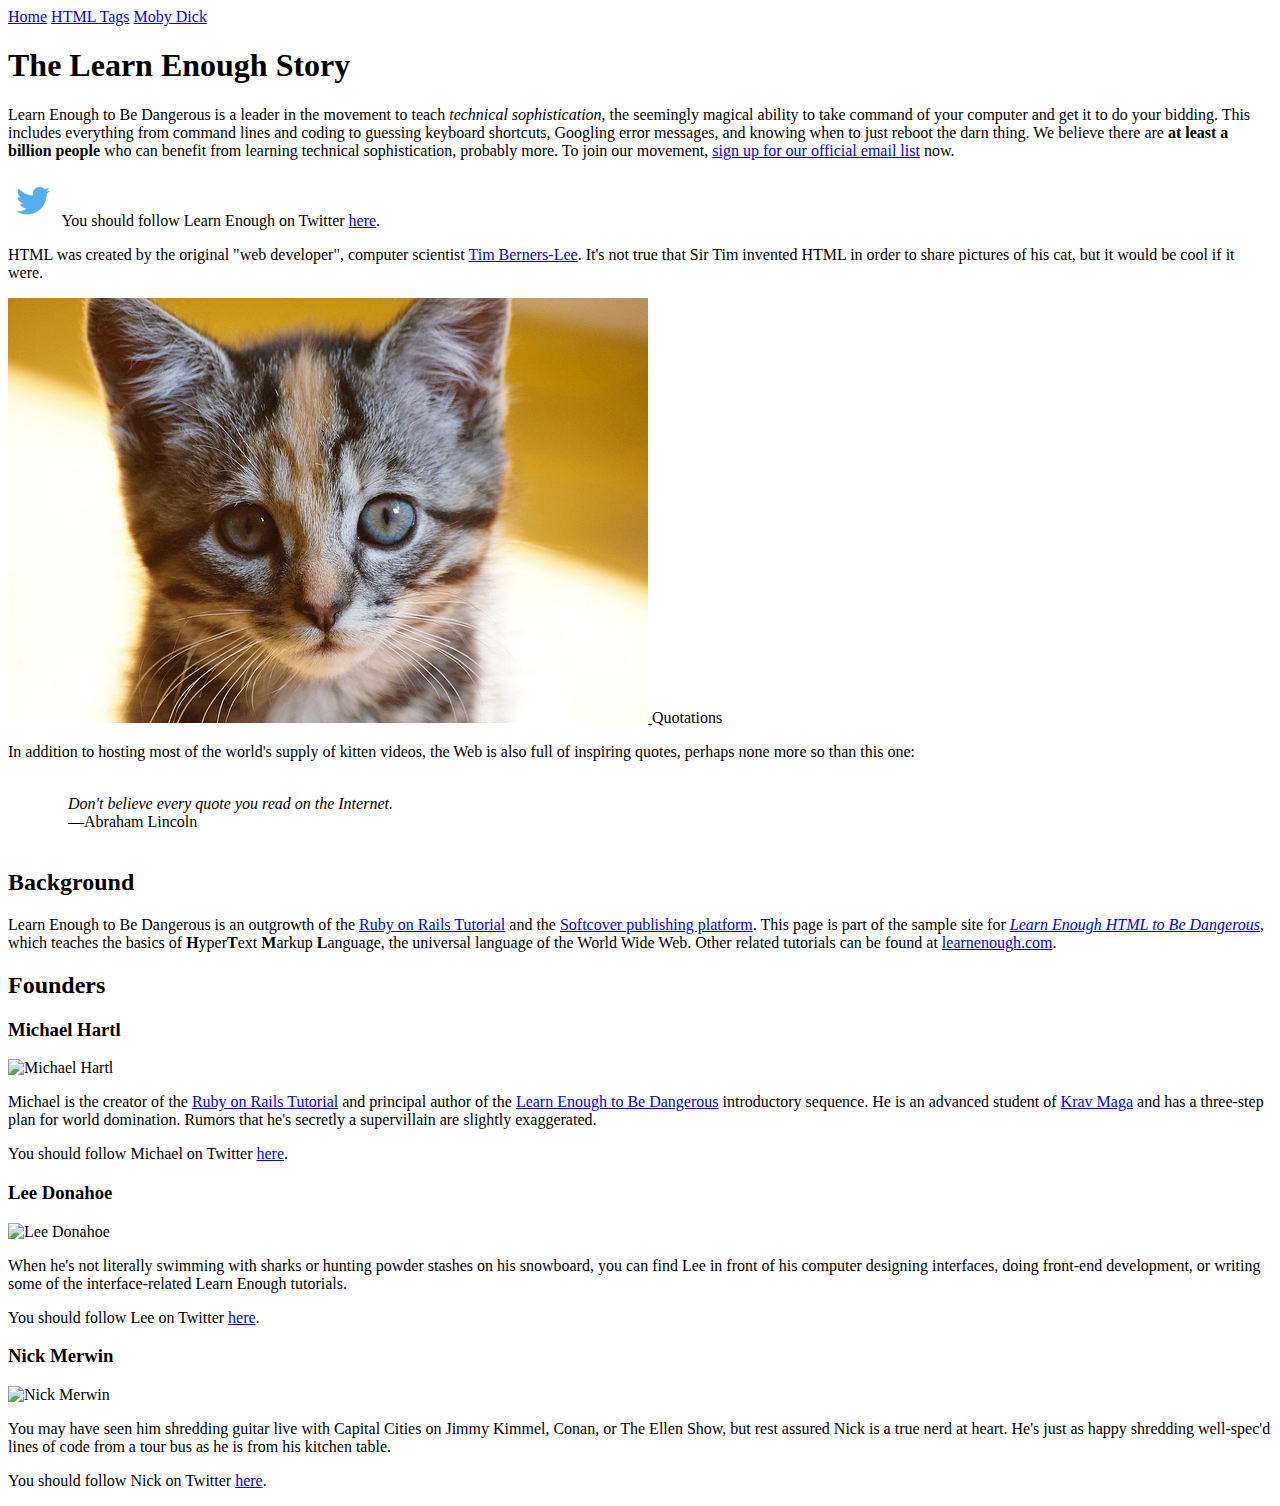
==== index.html @ ef1049ec "added new quotations to index.html and updatemoby_dick.html" ====
<!DOCTYPE html>
<html lang="en" dir="ltr">
  <head>
    <meta charset="utf-8">
    <title>Learn Enough to Be Dangerous</title>
  </head>
  <body>

    <div>
      <a href="index.html">Home</a>
      <a href="tags.html">HTML Tags</a>
      <a href="moby_dick.html">Moby Dick</a>
    </div>

    <h1>The Learn Enough Story</h1>
    <p>
      Learn Enough to Be Dangerous is a leader in the movement to teach
      <em>technical sophistication</em>, the seemingly magical ability to take
      command of your computer and get it to do your bidding. This includes
      everything from command lines and coding to guessing keyboard shortcuts,
      Googling error messages, and knowing when to just reboot the darn thing.
      We believe there are <strong>at least a billion people</strong> who can benefit from
      learning technical sophistication, probably more. To join our
      movement, <a href="https://learnenough.com/email">sign up for our official email list</a> now.
    </p>
    <p>
      <a href="https://twitter.com/learnenough" target="_blank" rel="noopener" style="text-decoration: none;">
        <img src="images/small_twitter_logo.png">
      </a>
      You should follow Learn Enough on Twitter
      <a href="https://twitter.com/learnenough" target="_blank" rel="noopener">here</a>.
    </p>
    <p>
      HTML was created by the original "web developer", computer scientist
      <a href="https://en.wikipedia.org/wiki/Tim_Berners-Lee">Tim
      Berners-Lee</a>. It's not true that Sir Tim invented HTML in order to
      share pictures of his cat, but it would be cool if it were.
    </p>

    <a href="https://example.com/images/example.jpg">
      <img src="images/kitten.jpg" alt="An adorable kitten">
    </a>
    <TAG>Quotations</TAG>

    <p>
      In addition to hosting most of the world's supply of kitten videos, the
      Web is also full of inspiring quotes, perhaps none more so than this one:
    </p>
    <blockquote style="padding: 2px 20px; background: #FILL_IN;">
      <p>
        <em>Don't believe every quote you read on the Internet.</em>
        <br>
        —Abraham Lincoln
      </p>
    </blockquote>
    <h2>Background</h2>
    <p>
      Learn Enough to Be Dangerous is an outgrowth of the
      <a href="https://railstutorial.org/">Ruby on Rails Tutorial</a> and the
      <a href="https://www.softcover.io/">Softcover publishing platform</a>.
      This page is part of the sample site for
      <a href="https://www.learnenough.com/html"><em>Learn Enough HTML to
      Be Dangerous</em></a>, which teaches the basics of
      <strong>H</strong>yper<strong>T</strong>ext <strong>M</strong>arkup
      <strong>L</strong>anguage, the universal language of the World Wide Web.
      Other related tutorials can be found at
      <a href="https://www.learnenough.com/">learnenough.com</a>.
    </p>
    <h2>Founders</h2>
    <h3>Michael Hartl</h3>
    <img src="https://gravatar.com/avatar/ffda7d145b83c4b118f982401f962ca6?s=150" alt="Michael Hartl">
    <p>
      Michael is the creator of the <a href="https://www.railstutorial.org/">
      Ruby on Rails Tutorial</a> and principal author of the
      <a href="https://www.learnenough.com/">Learn Enough to Be Dangerous</a>
      introductory sequence. He is an advanced student of
      <a href="https://www.kravmaga.com/">Krav Maga</a> and has a three-step
      plan for world domination. Rumors that he's secretly a supervillain
      are slightly exaggerated.
    </p>
    <p>
      You should follow Michael on Twitter
      <a href="https://twitter.com/mhartl" target="_blank" rel="noopener">here</a>.
    </p>
    <h3>Lee Donahoe</h3>
    <img src="https://gravatar.com/avatar/b65522a6f3a6899705d119d7aa232a6d?s=150" alt="Lee Donahoe">
    <p>
      When he's not literally swimming with sharks or hunting powder stashes
      on his snowboard, you can find Lee in front of his computer designing
      interfaces, doing front-end development, or writing some of the
      interface-related Learn Enough tutorials.
    </p>
    <p>
      You should follow Lee on Twitter
      <a href="https://twitter.com/leedonahoe" target="_blank" rel="noopener">here</a>.
    </p>
    <h3>Nick Merwin</h3>
    <img src="https://gravatar.com/avatar/e2d6ce2ba5c1b6d674ae8ff2b3b45d23?s=150" alt="Nick Merwin">
    <p>
      You may have seen him shredding guitar live with Capital Cities on Jimmy
      Kimmel, Conan, or The Ellen Show, but rest assured Nick is a true nerd
      at heart. He's just as happy shredding well-spec'd lines of code from a
      tour bus as he is from his kitchen table.
    </p>
    <p>
      You should follow Nick on Twitter
      <a href="https://twitter.com/nickmerwin" target="_blank" rel="noopener">here</a>.
    </p>
  </body>
</html>
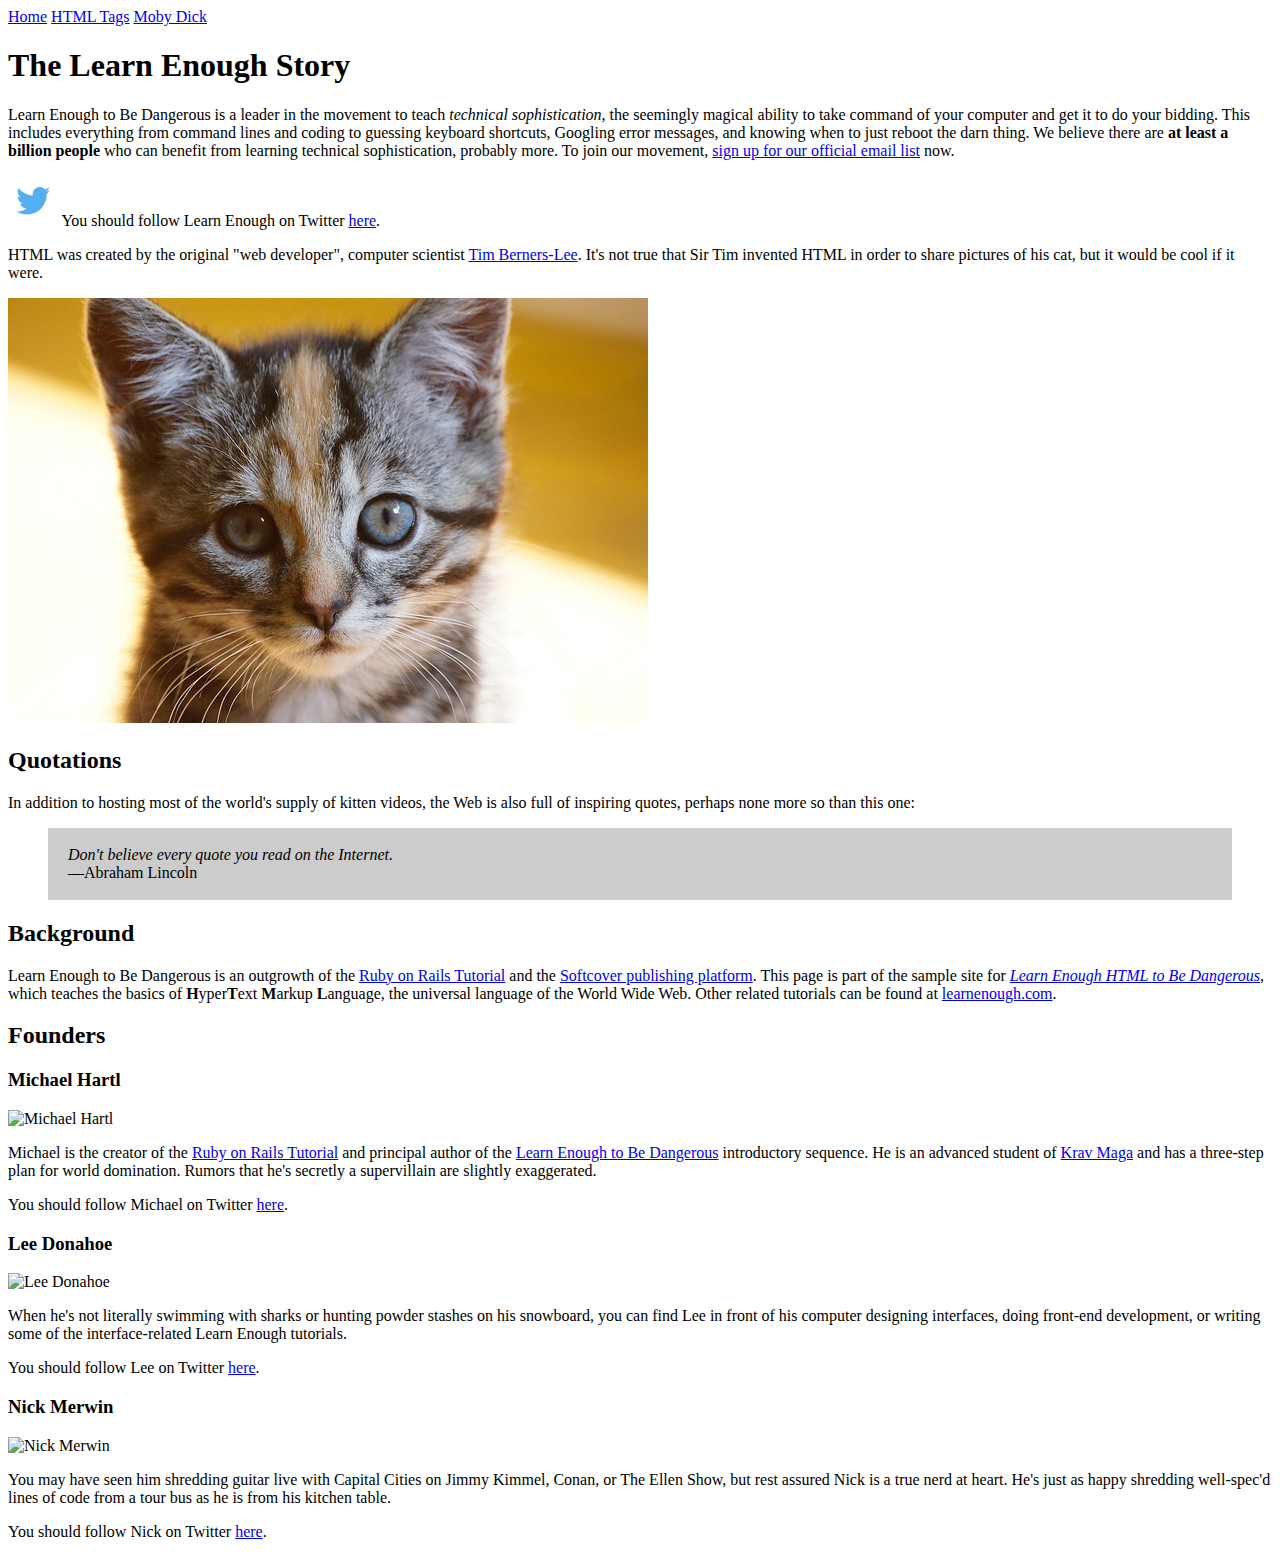
==== commit 2657a862: "added correct ta to quote and background color to index.html" ====
--- a/index.html
+++ b/index.html
@@ -40,13 +40,13 @@
     <a href="https://example.com/images/example.jpg">
       <img src="images/kitten.jpg" alt="An adorable kitten">
     </a>
-    <TAG>Quotations</TAG>
+    <h2>Quotations</h2>
 
     <p>
       In addition to hosting most of the world's supply of kitten videos, the
       Web is also full of inspiring quotes, perhaps none more so than this one:
     </p>
-    <blockquote style="padding: 2px 20px; background: #FILL_IN;">
+    <blockquote style="padding: 2px 20px; background: #ccc;">
       <p>
         <em>Don't believe every quote you read on the Internet.</em>
         <br>
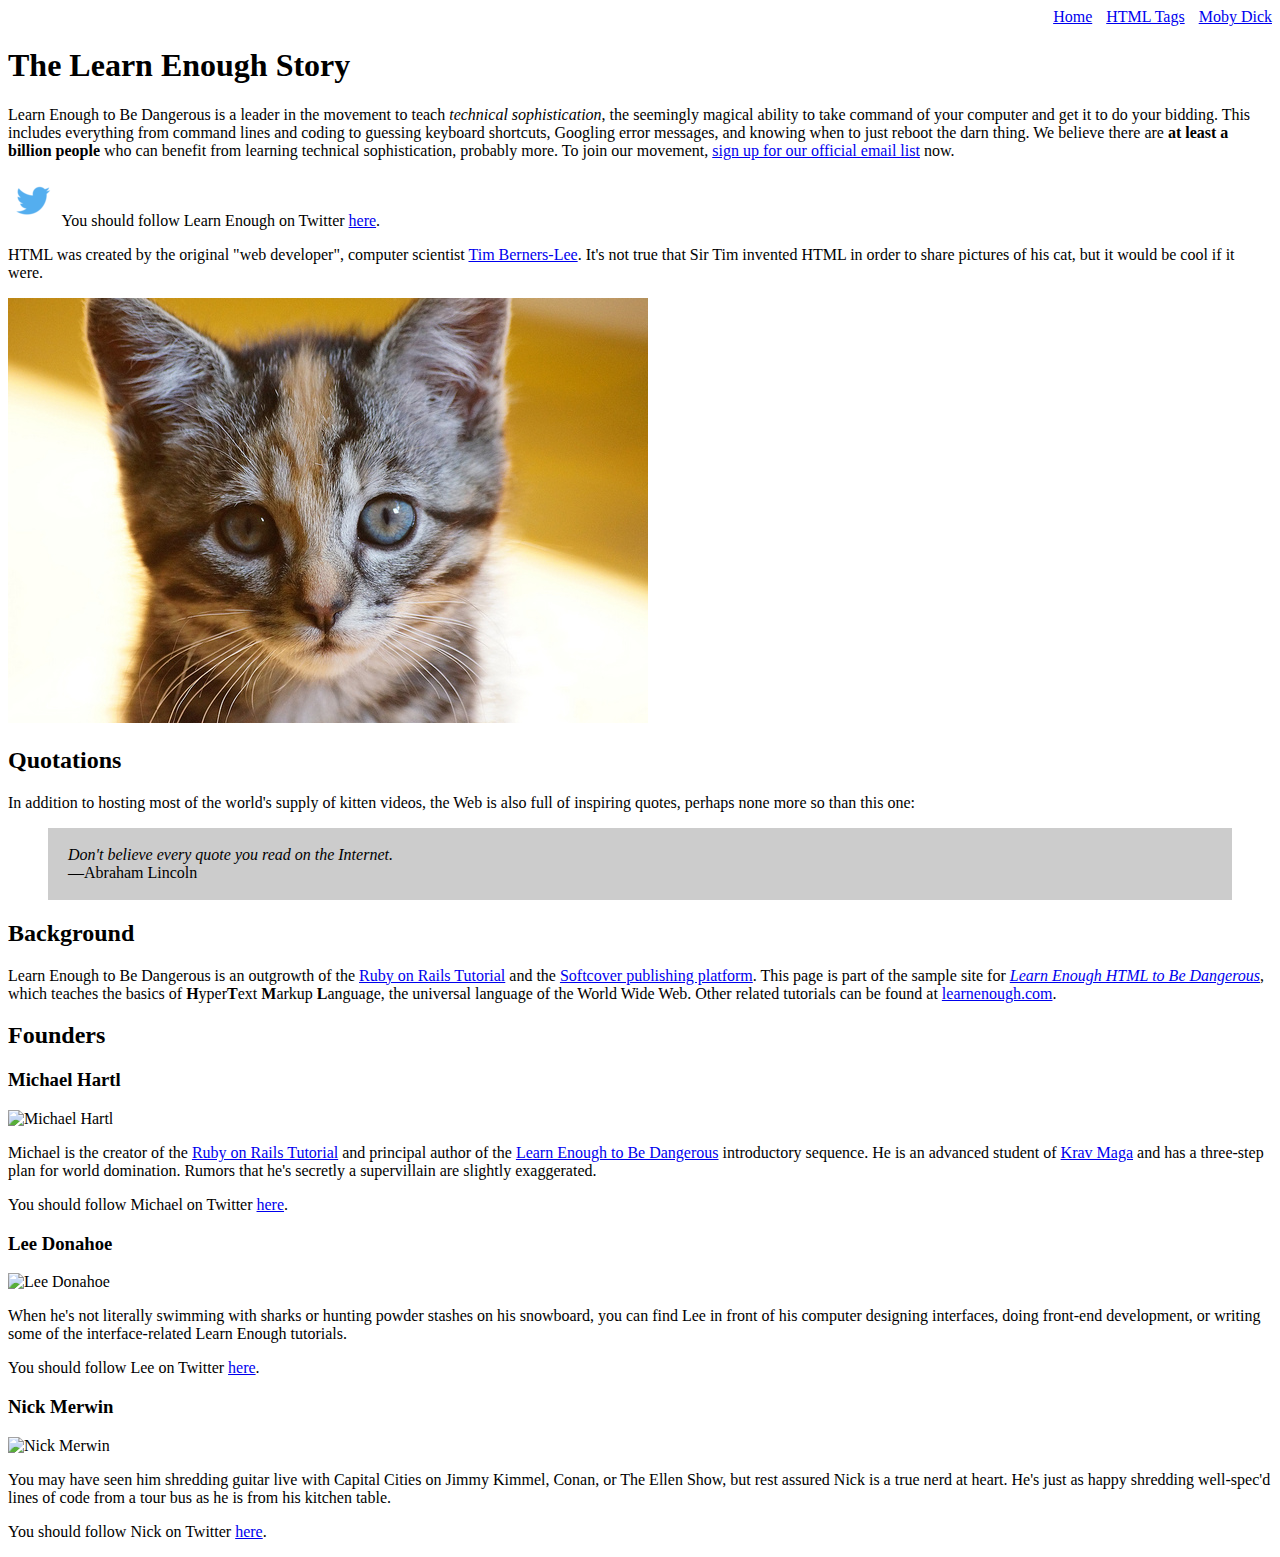
==== commit 85484185: "added nav menu styling to all pages" ====
--- a/index.html
+++ b/index.html
@@ -6,10 +6,10 @@
   </head>
   <body>
 
-    <div>
+    <div style="text-align: right;">
       <a href="index.html">Home</a>
-      <a href="tags.html">HTML Tags</a>
-      <a href="moby_dick.html">Moby Dick</a>
+      <a href="tags.html" style="margin: 0 0 0 10px;">HTML Tags</a>
+      <a href="moby_dick.html" style="margin: 0 0 0 10px;">Moby Dick</a>
     </div>
 
     <h1>The Learn Enough Story</h1>
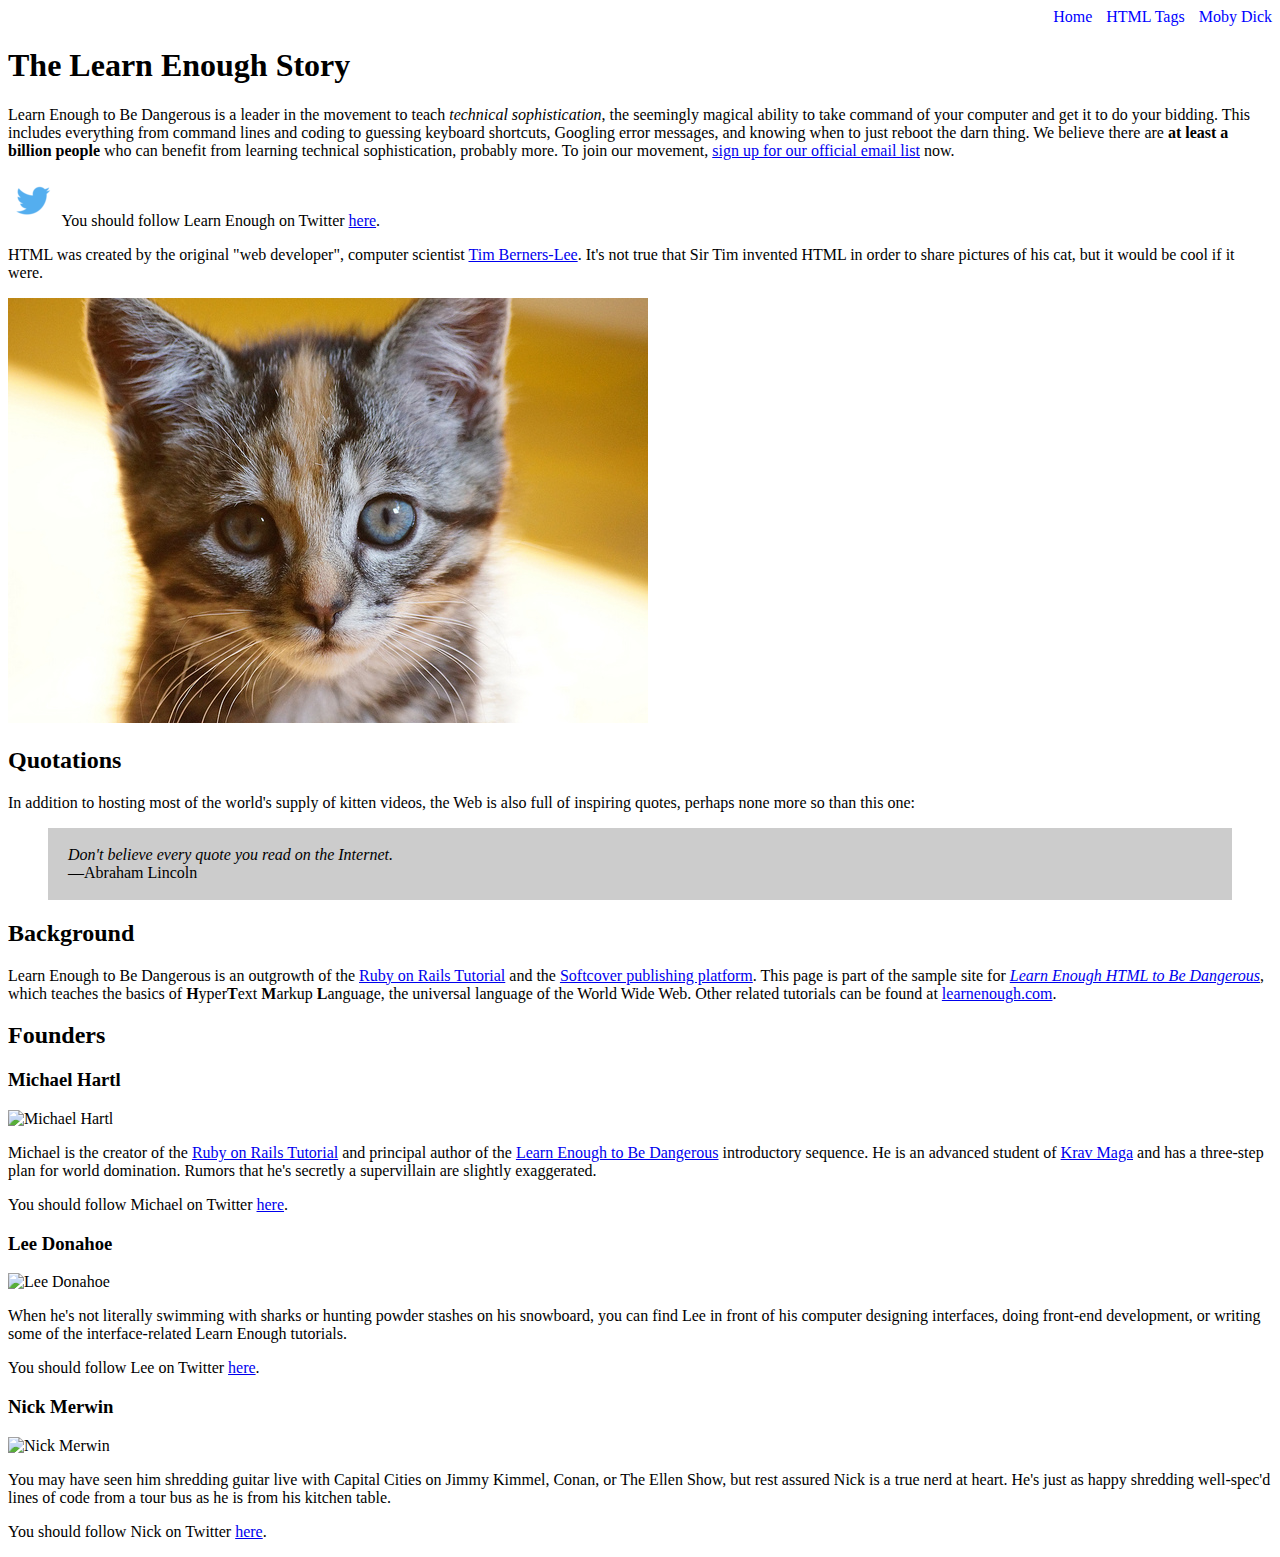
==== commit d8a8767f: "added updated nav links" ====
--- a/index.html
+++ b/index.html
@@ -7,9 +7,9 @@
   <body>
 
     <div style="text-align: right;">
-      <a href="index.html">Home</a>
-      <a href="tags.html" style="margin: 0 0 0 10px;">HTML Tags</a>
-      <a href="moby_dick.html" style="margin: 0 0 0 10px;">Moby Dick</a>
+      <a href="index.html" style="text-decoration:none;color:#0000ff">Home</a>
+      <a href="tags.html" style="margin: 0 0 0 10px;text-decoration:none;color:#0000ff">HTML Tags</a>
+      <a href="moby_dick.html" style="margin: 0 0 0 10px;text-decoration:none;color:#0000ff">Moby Dick</a>
     </div>
 
     <h1>The Learn Enough Story</h1>
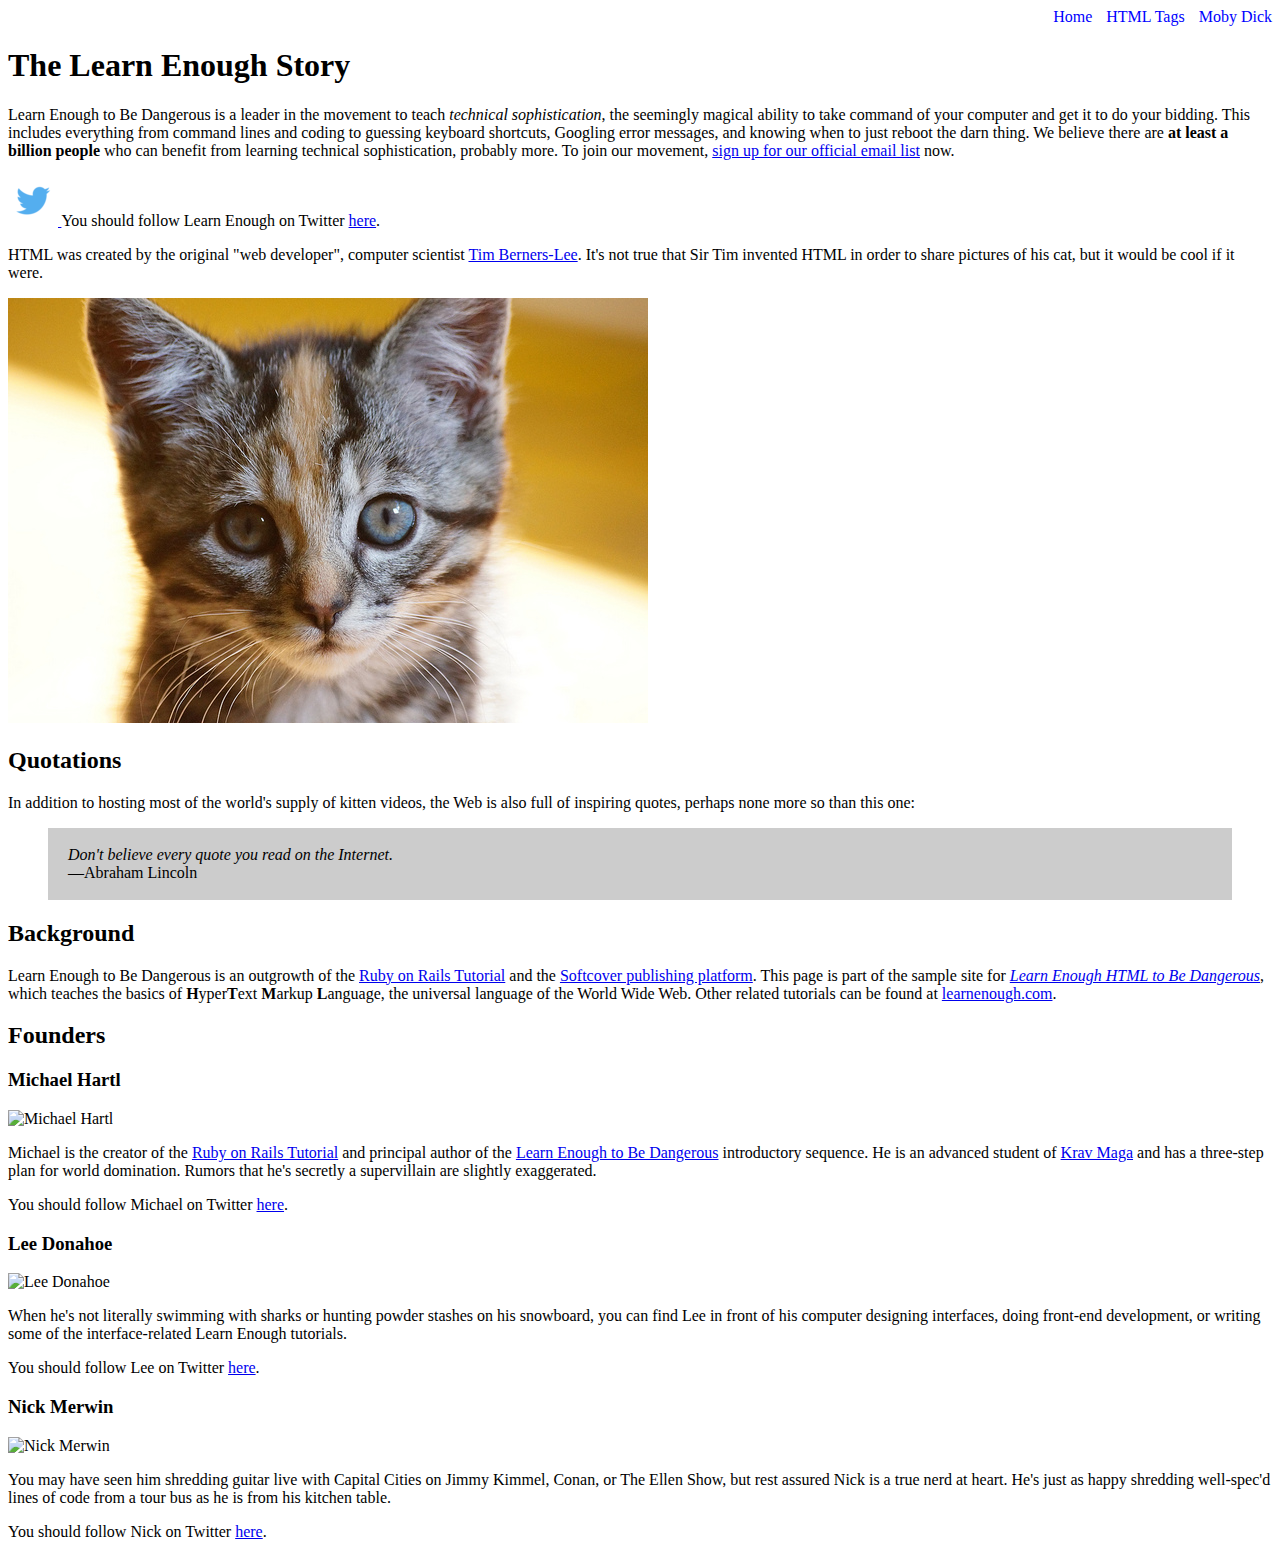
==== commit c30720ca: "added new css rule to index.html for twitter image" ====
--- a/index.html
+++ b/index.html
@@ -24,7 +24,7 @@
       movement, <a href="https://learnenough.com/email">sign up for our official email list</a> now.
     </p>
     <p>
-      <a href="https://twitter.com/learnenough" target="_blank" rel="noopener" style="text-decoration: none;">
+      <a href="https://twitter.com/learnenough" target="_blank" rel="noopener" class = "image-link">
         <img src="images/small_twitter_logo.png">
       </a>
       You should follow Learn Enough on Twitter
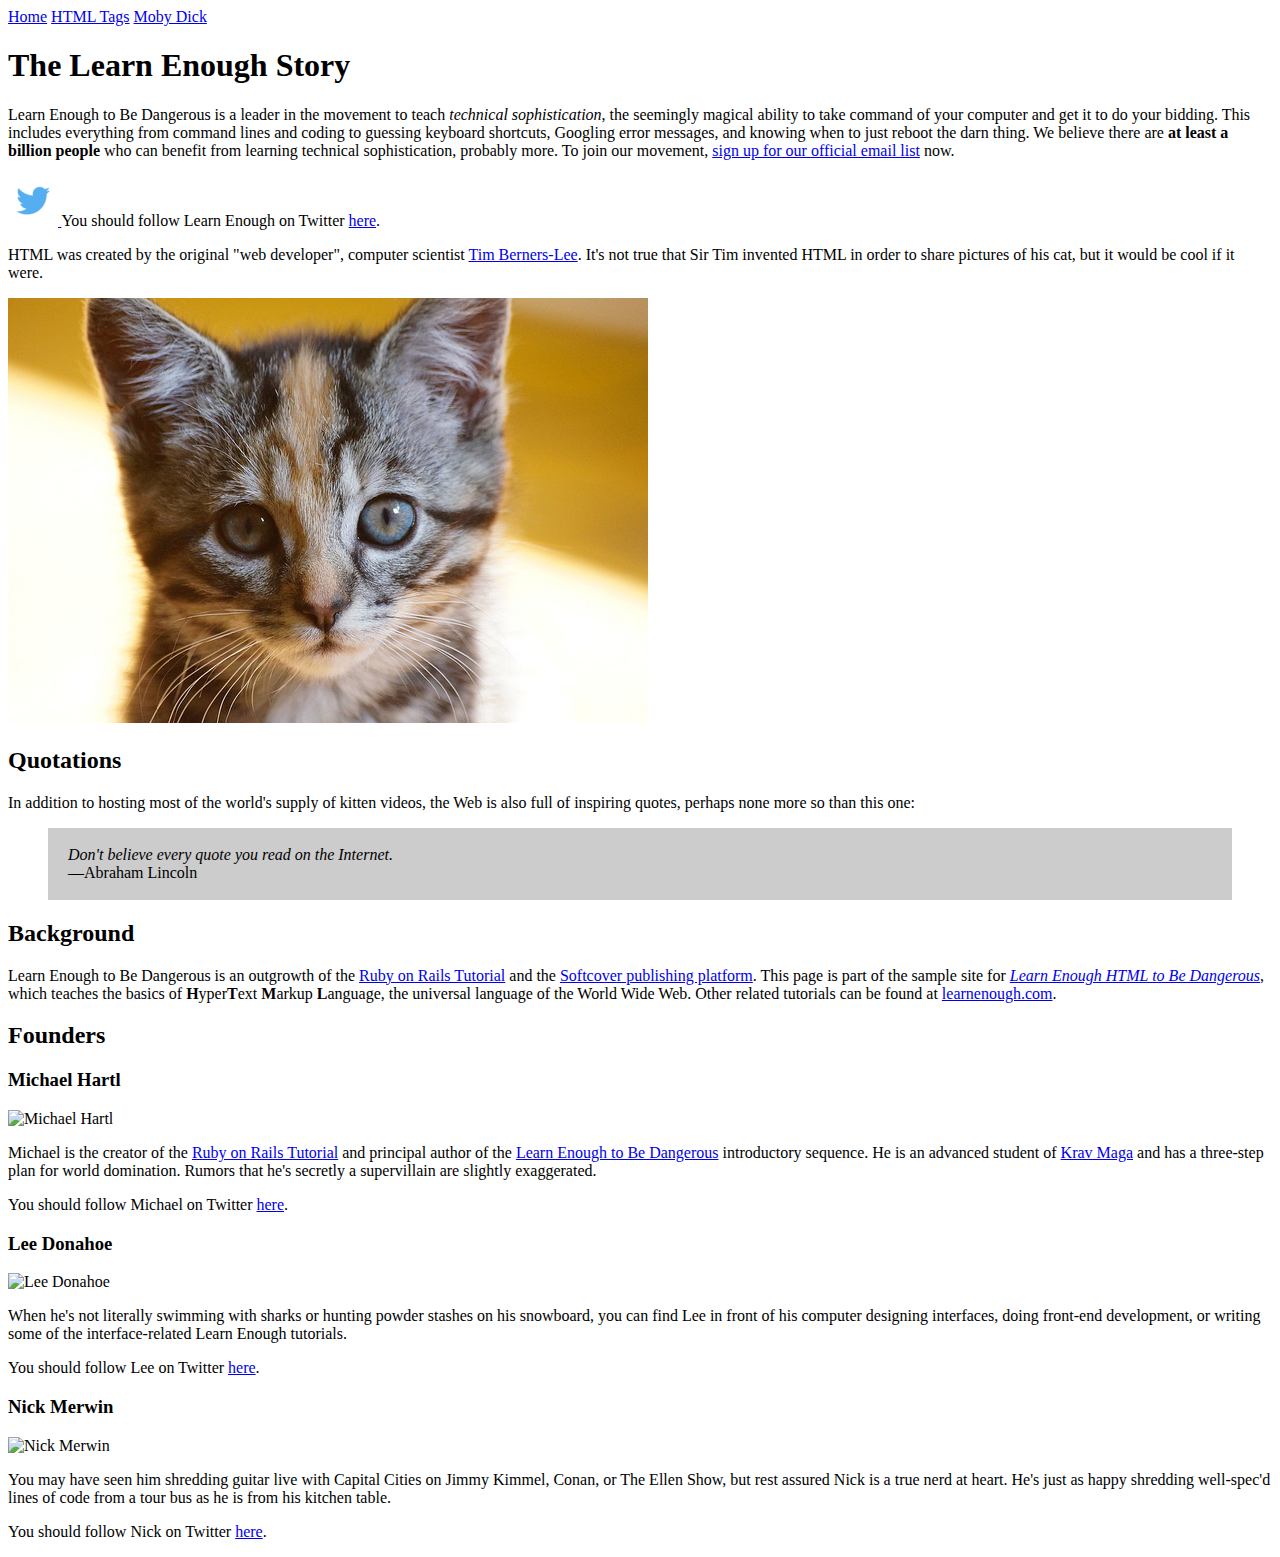
==== commit 16f12c98: "added styles to index.html tags.html and moby_dick.html" ====
--- a/index.html
+++ b/index.html
@@ -6,10 +6,10 @@
   </head>
   <body>
 
-    <div style="text-align: right;">
-      <a href="index.html" style="text-decoration:none;color:#0000ff">Home</a>
-      <a href="tags.html" style="margin: 0 0 0 10px;text-decoration:none;color:#0000ff">HTML Tags</a>
-      <a href="moby_dick.html" style="margin: 0 0 0 10px;text-decoration:none;color:#0000ff">Moby Dick</a>
+    <div id = "main-nav" class = "nav-menu">
+      <a href="index.html">Home</a>
+      <a href="tags.html" class = "nav-spacing">HTML Tags</a>
+      <a href="moby_dick.html" class = "nav-spacing">Moby Dick</a>
     </div>
 
     <h1>The Learn Enough Story</h1>
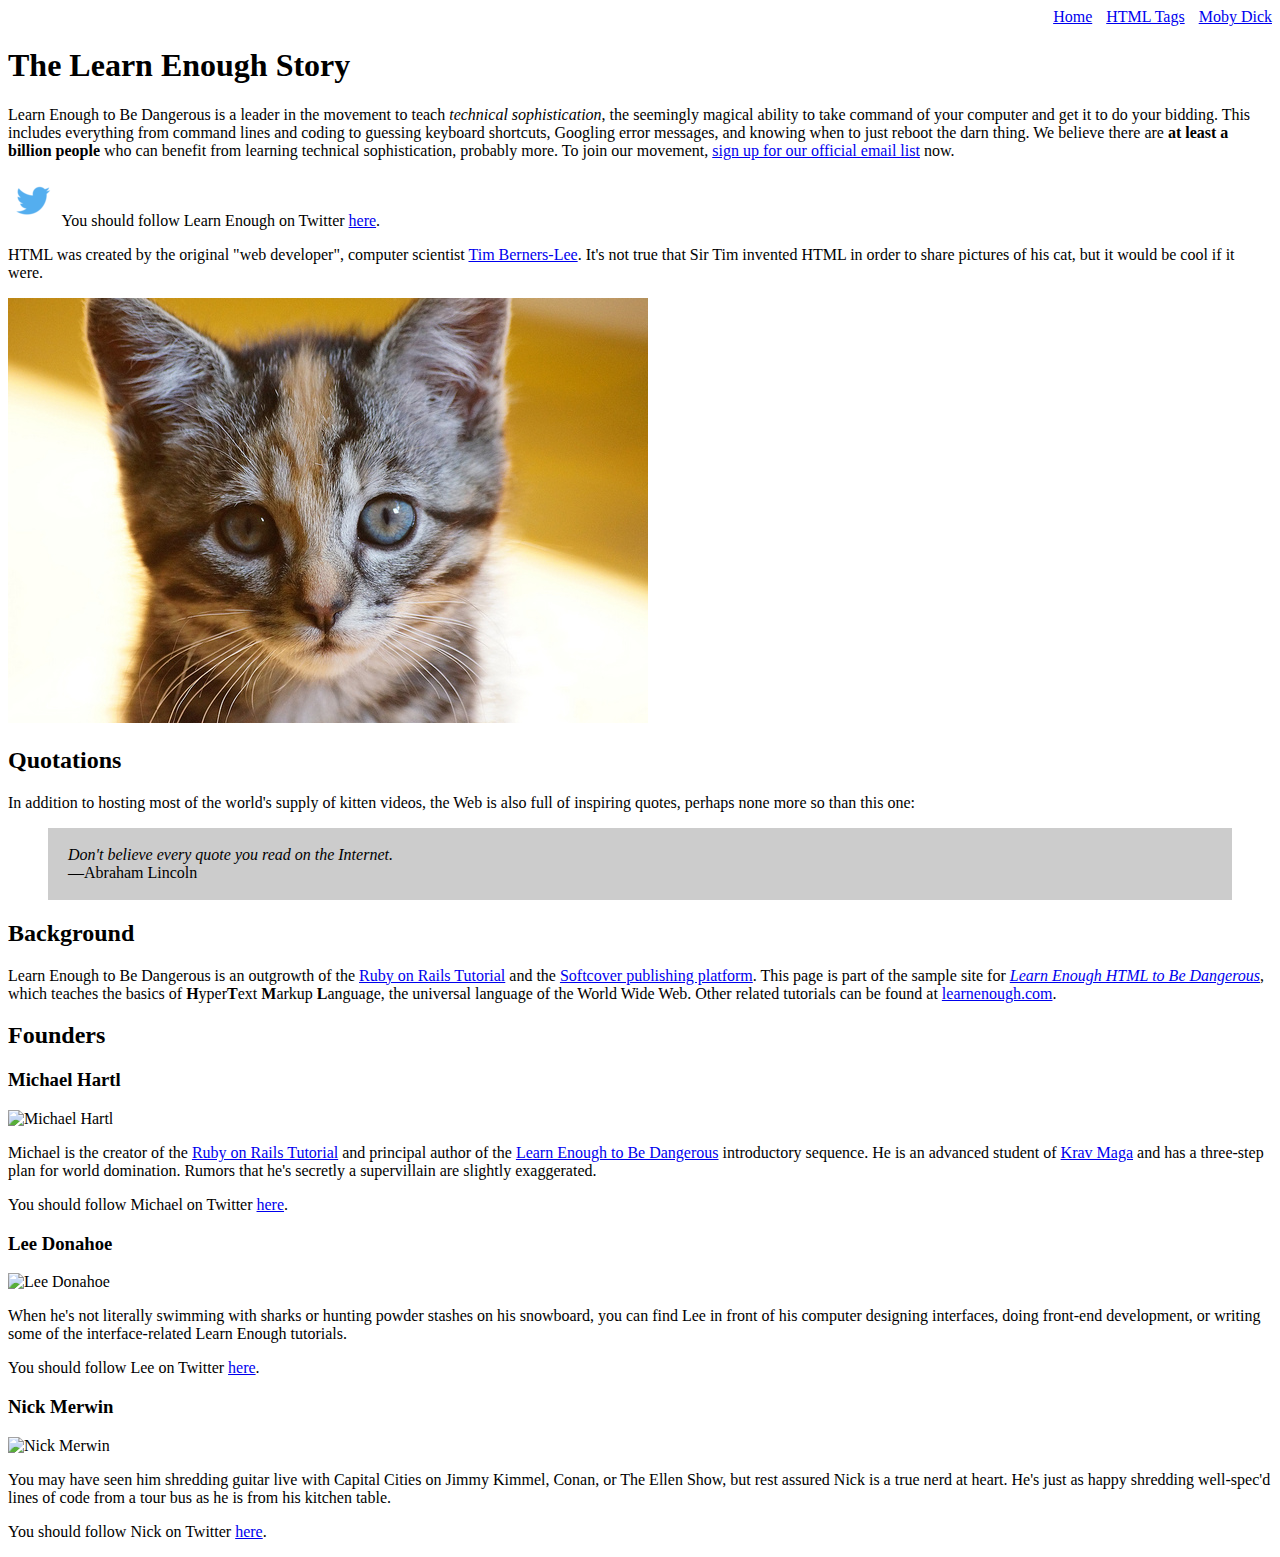
==== commit e0b3bb68: "added link to main.css to all html files" ====
--- a/index.html
+++ b/index.html
@@ -3,6 +3,7 @@
   <head>
     <meta charset="utf-8">
     <title>Learn Enough to Be Dangerous</title>
+    <link rel="stylesheet" href="css/main.css">
   </head>
   <body>
 
--- a/css/main.css
+++ b/css/main.css
@@ -0,0 +1,9 @@
+.nav-menu {
+  text-align: right;
+}
+.nav-spacing {
+  margin: 0 0 0 10px;
+}
+.image-link{
+  text-decoration: none;
+}
